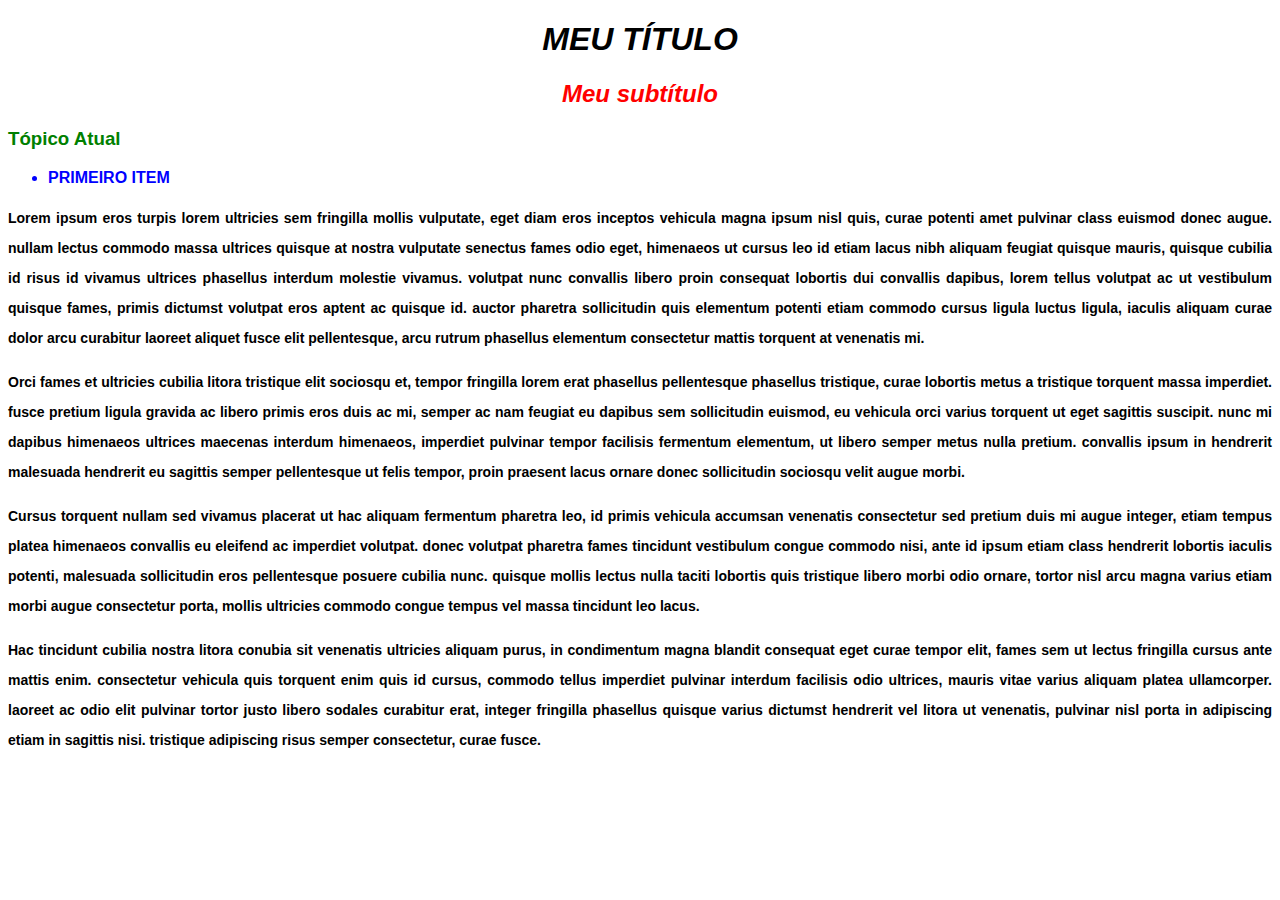
==== tipografia.html @ 93f4478b "Estudo de HTML e CSS curso DH" ====
<!DOCTYPE html>
<html lang="pt-br">
<head>
    <meta charset="UTF-8">
    <title>Tipografias</title>
    <link rel="stylesheet" href="css/styles.css">
</head>
<body>
    <h1 class="titulo">Meu título</h1>
    <h2 id="saudacao">Meu subtítulo</h2>
    <h3 class="subtitulo">Tópico Atual</h3>

    <ul id="lista">
        <li>Primeiro Item</li>
    </ul>

    <p>
        Lorem ipsum eros turpis lorem ultricies sem fringilla mollis vulputate, eget diam eros inceptos vehicula magna ipsum nisl quis, curae potenti amet pulvinar class euismod donec augue. 
        nullam lectus commodo massa ultrices quisque at nostra vulputate senectus fames odio eget, himenaeos ut cursus leo id etiam lacus nibh aliquam feugiat quisque mauris, quisque cubilia id risus id vivamus ultrices phasellus interdum molestie vivamus. 
        volutpat nunc convallis libero proin consequat lobortis dui convallis dapibus, lorem tellus volutpat ac ut vestibulum quisque fames, primis dictumst volutpat eros aptent ac quisque id. 
        auctor pharetra sollicitudin quis elementum potenti etiam commodo cursus ligula luctus ligula, iaculis aliquam curae dolor arcu curabitur laoreet aliquet fusce elit pellentesque, arcu rutrum phasellus elementum consectetur mattis torquent at venenatis mi. 
    </p>
    <p>
        Orci fames et ultricies cubilia litora tristique elit sociosqu et, tempor fringilla lorem erat phasellus pellentesque phasellus tristique, curae lobortis metus a tristique torquent massa imperdiet. 
        fusce pretium ligula gravida ac libero primis eros duis ac mi, semper ac nam feugiat eu dapibus sem sollicitudin euismod, eu vehicula orci varius torquent ut eget sagittis suscipit. 
        nunc mi dapibus himenaeos ultrices maecenas interdum himenaeos, imperdiet pulvinar tempor facilisis fermentum elementum, ut libero semper metus nulla pretium. 
        convallis ipsum in hendrerit malesuada hendrerit eu sagittis semper pellentesque ut felis tempor, proin praesent lacus ornare donec sollicitudin sociosqu velit augue morbi. 
    </p>
    <p>
        Cursus torquent nullam sed vivamus placerat ut hac aliquam fermentum pharetra leo, id primis vehicula accumsan venenatis consectetur sed pretium duis mi augue integer, etiam tempus platea himenaeos convallis eu eleifend ac imperdiet volutpat. 
        donec volutpat pharetra fames tincidunt vestibulum congue commodo nisi, ante id ipsum etiam class hendrerit lobortis iaculis potenti, malesuada sollicitudin eros pellentesque posuere cubilia nunc. 
        quisque mollis lectus nulla taciti lobortis quis tristique libero morbi odio ornare, tortor nisl arcu magna varius etiam morbi augue consectetur porta, mollis ultricies commodo congue tempus vel massa tincidunt leo lacus. 
    </p>
    <p>
        Hac tincidunt cubilia nostra litora conubia sit venenatis ultricies aliquam purus, in condimentum magna blandit consequat eget curae tempor elit, fames sem ut lectus fringilla cursus ante mattis enim. 
        consectetur vehicula quis torquent enim quis id cursus, commodo tellus imperdiet pulvinar interdum facilisis odio ultrices, mauris vitae varius aliquam platea ullamcorper. 
        laoreet ac odio elit pulvinar tortor justo libero sodales curabitur erat, integer fringilla phasellus quisque varius dictumst hendrerit vel litora ut venenatis, pulvinar nisl porta in adipiscing etiam in sagittis nisi. 
        tristique adipiscing risus semper consectetur, curae fusce. 
    </p>
</body>
</html>
---- css/styles.css ----
/* Seletores por Tag */
body {
    font-family: Arial;
}
p {
    font-size: 14px;
    font-weight: bold;
    text-align: justify;
    line-height: 30px;
}
h1 {
    text-transform: uppercase;
    text-align: center;
}
h2 {
    font-style: italic;
    text-align: center;
}

/* Seletores por classe */
.titulo {
    font-style: italic;
}

/* Seletores por id */
#saudacao {
    color: red;
}

/* Seletores combinados */
h3.subtitulo {
    color: green;
}

/* Seletores descendentes */
ul#lista li {
    color: blue;
    text-transform: uppercase;
    font-weight: bold;
}
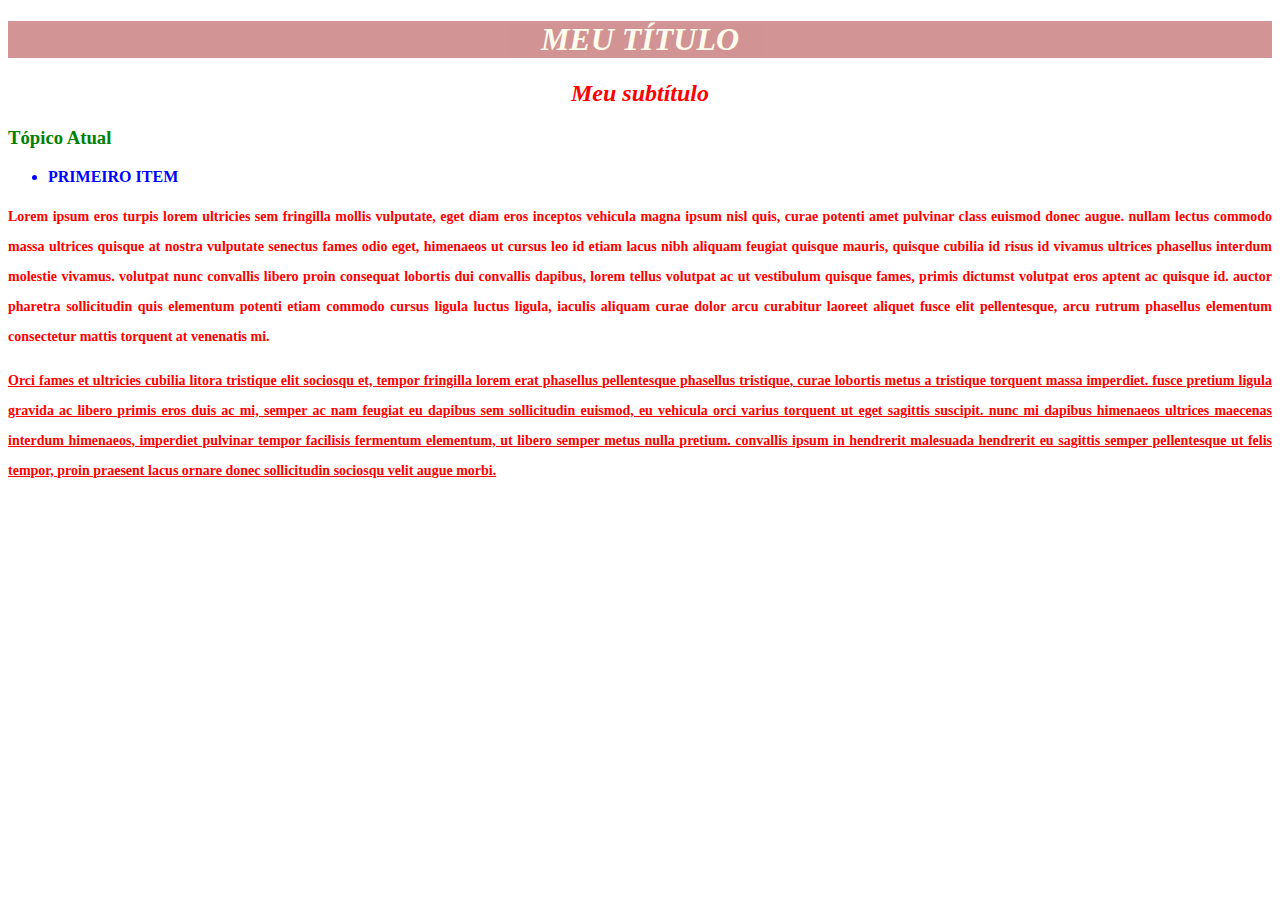
==== commit fa904399: "Finalização das aulas de Html e css" ====
--- a/tipografia.html
+++ b/tipografia.html
@@ -20,22 +20,11 @@
         volutpat nunc convallis libero proin consequat lobortis dui convallis dapibus, lorem tellus volutpat ac ut vestibulum quisque fames, primis dictumst volutpat eros aptent ac quisque id. 
         auctor pharetra sollicitudin quis elementum potenti etiam commodo cursus ligula luctus ligula, iaculis aliquam curae dolor arcu curabitur laoreet aliquet fusce elit pellentesque, arcu rutrum phasellus elementum consectetur mattis torquent at venenatis mi. 
     </p>
-    <p>
+    <p class="decoration">
         Orci fames et ultricies cubilia litora tristique elit sociosqu et, tempor fringilla lorem erat phasellus pellentesque phasellus tristique, curae lobortis metus a tristique torquent massa imperdiet. 
         fusce pretium ligula gravida ac libero primis eros duis ac mi, semper ac nam feugiat eu dapibus sem sollicitudin euismod, eu vehicula orci varius torquent ut eget sagittis suscipit. 
         nunc mi dapibus himenaeos ultrices maecenas interdum himenaeos, imperdiet pulvinar tempor facilisis fermentum elementum, ut libero semper metus nulla pretium. 
         convallis ipsum in hendrerit malesuada hendrerit eu sagittis semper pellentesque ut felis tempor, proin praesent lacus ornare donec sollicitudin sociosqu velit augue morbi. 
     </p>
-    <p>
-        Cursus torquent nullam sed vivamus placerat ut hac aliquam fermentum pharetra leo, id primis vehicula accumsan venenatis consectetur sed pretium duis mi augue integer, etiam tempus platea himenaeos convallis eu eleifend ac imperdiet volutpat. 
-        donec volutpat pharetra fames tincidunt vestibulum congue commodo nisi, ante id ipsum etiam class hendrerit lobortis iaculis potenti, malesuada sollicitudin eros pellentesque posuere cubilia nunc. 
-        quisque mollis lectus nulla taciti lobortis quis tristique libero morbi odio ornare, tortor nisl arcu magna varius etiam morbi augue consectetur porta, mollis ultricies commodo congue tempus vel massa tincidunt leo lacus. 
-    </p>
-    <p>
-        Hac tincidunt cubilia nostra litora conubia sit venenatis ultricies aliquam purus, in condimentum magna blandit consequat eget curae tempor elit, fames sem ut lectus fringilla cursus ante mattis enim. 
-        consectetur vehicula quis torquent enim quis id cursus, commodo tellus imperdiet pulvinar interdum facilisis odio ultrices, mauris vitae varius aliquam platea ullamcorper. 
-        laoreet ac odio elit pulvinar tortor justo libero sodales curabitur erat, integer fringilla phasellus quisque varius dictumst hendrerit vel litora ut venenatis, pulvinar nisl porta in adipiscing etiam in sagittis nisi. 
-        tristique adipiscing risus semper consectetur, curae fusce. 
-    </p>
 </body>
 </html>--- a/css/styles.css
+++ b/css/styles.css
@@ -1,20 +1,35 @@
 /* Seletores por Tag */
 body {
-    font-family: Arial;
+    font-family: 'Times New Roman';
+    /* Cores e Fundos */
+    /* background-color: orange; */
+    /* background-image: url(../img/Nature_Scenery.jpg); */
+    background-image: url('https://images3.alphacoders.com/621/621682.jpg');
+    background-size: cover;
+    background-repeat: no-repeat;
 }
+
 p {
     font-size: 14px;
     font-weight: bold;
     text-align: justify;
     line-height: 30px;
+    /* Cores de Fonte */
+    color: red;
 }
+
 h1 {
+    color: cornsilk;
     text-transform: uppercase;
     text-align: center;
+    background-color: brown;
+    opacity: 0.5;
 }
+
 h2 {
     font-style: italic;
     text-align: center;
+    color: rgba(255, 128, 0.4);
 }
 
 /* Seletores por classe */
@@ -37,4 +52,8 @@
     color: blue;
     text-transform: uppercase;
     font-weight: bold;
+}
+
+p.decoration {
+    text-decoration: underline;
 }